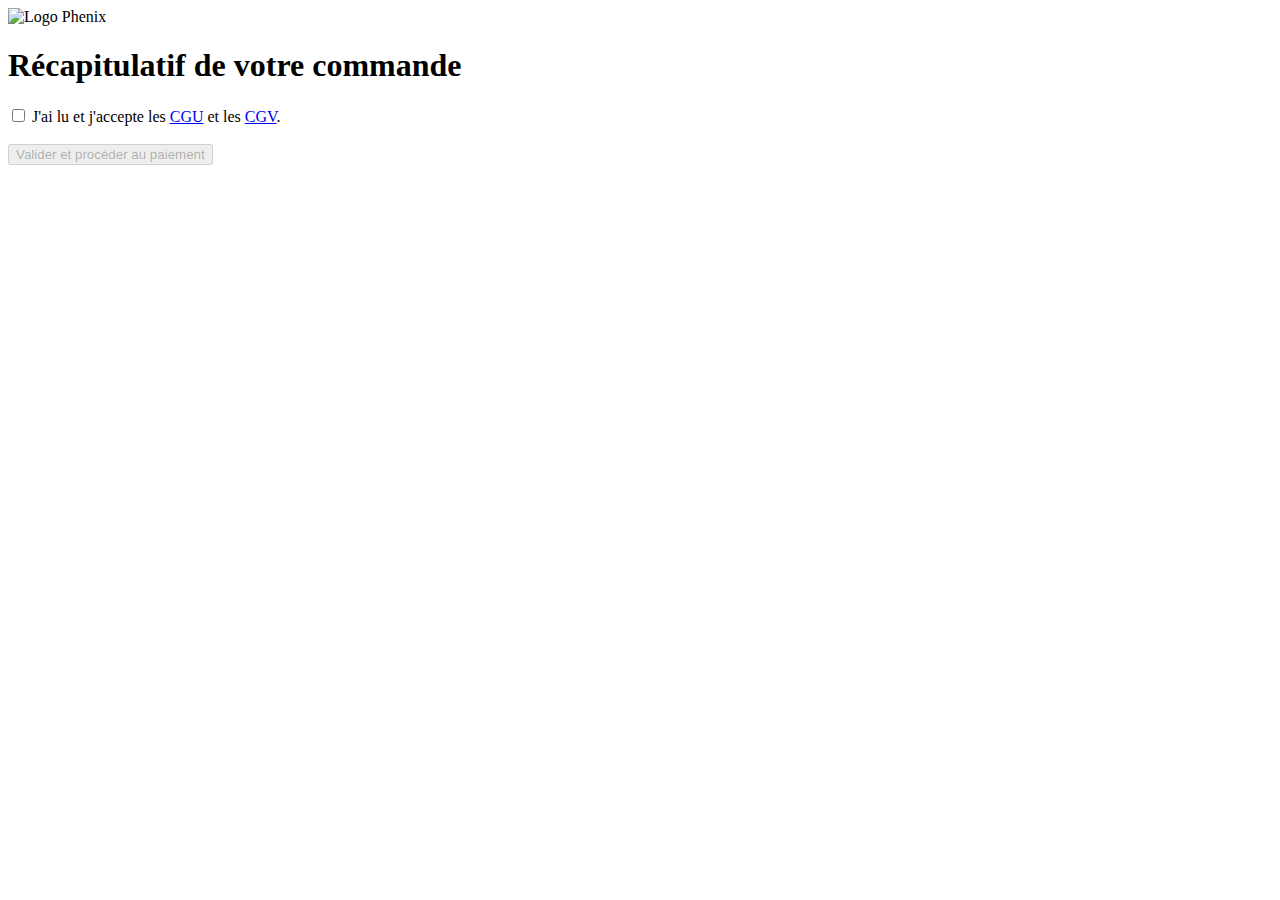
==== recap.html @ b8f32796 "Add files via upload" ====
<!DOCTYPE html>
<html lang="fr">
<head>
  <meta charset="UTF-8">
  <meta name="viewport" content="width=device-width, initial-scale=1.0">
  <title>Récapitulatif de la commande</title>
  <link rel="stylesheet" href="assets/style.css">
</head>
<body>
  <header>
    <img src="https://www.phenix-recyclage.com/img/global/phenix-recyclage.png" alt="Logo Phenix" class="logo">
  </header>

  <main>
    <h1>Récapitulatif de votre commande</h1>
    <div id="recap"></div>

    <label>
      <input type="checkbox" id="acceptCGU" required> J'ai lu et j'accepte les <a href="cgu.html" target="_blank">CGU</a> et les <a href="cgv.html" target="_blank">CGV</a>.
    </label><br><br>

    <button id="valider" disabled>Valider et procéder au paiement</button>
  </main>

  <script src="script.js"></script>
</body>
</html>
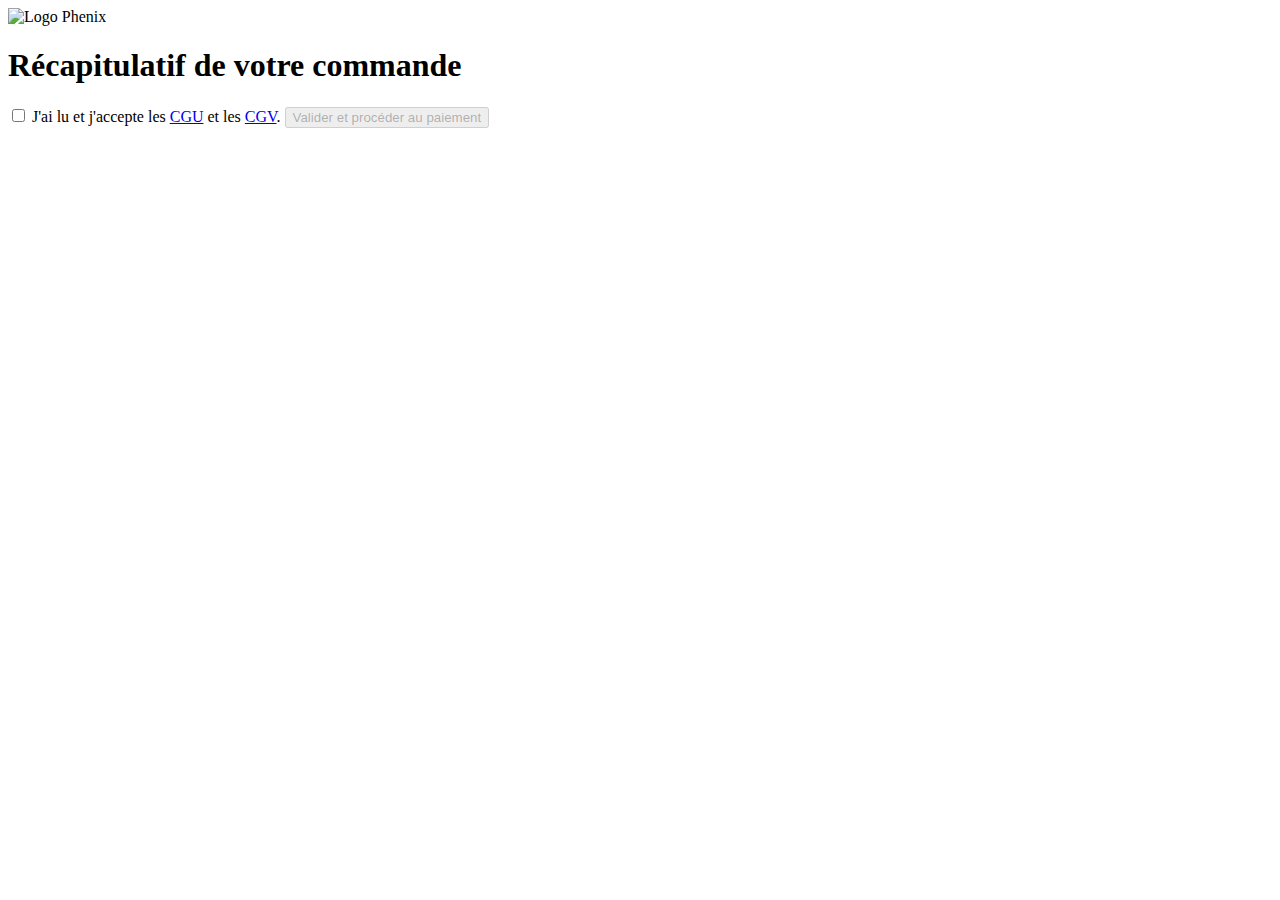
==== commit 3abd5c57: "Update recap.html" ====
--- a/recap.html
+++ b/recap.html
@@ -12,14 +12,20 @@
   </header>
 
   <main>
-    <h1>Récapitulatif de votre commande</h1>
-    <div id="recap"></div>
+    <div class="form-container">
+      <h1>Récapitulatif de votre commande</h1>
 
-    <label>
-      <input type="checkbox" id="acceptCGU" required> J'ai lu et j'accepte les <a href="cgu.html" target="_blank">CGU</a> et les <a href="cgv.html" target="_blank">CGV</a>.
-    </label><br><br>
+      <div id="recap">
+        <!-- Le récapitulatif de la commande sera injecté ici par le JavaScript -->
+      </div>
 
-    <button id="valider" disabled>Valider et procéder au paiement</button>
+      <label for="acceptCGU">
+        <input type="checkbox" id="acceptCGU"> J'ai lu et j'accepte les 
+        <a href="cgu.html" target="_blank">CGU</a> et les <a href="cgv.html" target="_blank">CGV</a>.
+      </label>
+
+      <button id="valider" disabled>Valider et procéder au paiement</button>
+    </div>
   </main>
 
   <script src="script.js"></script>
